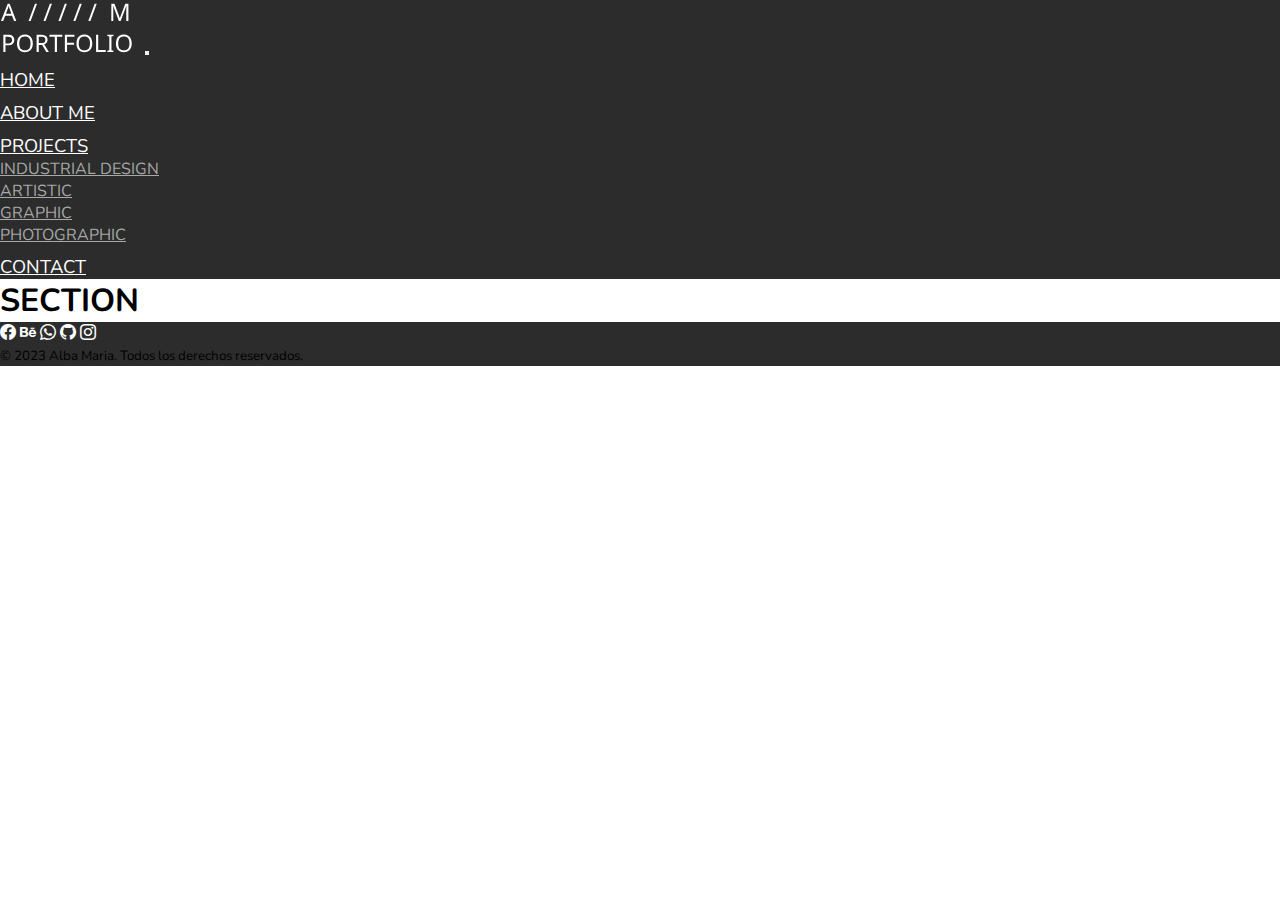
==== aboutme.html @ f6b7d612 "created styles index.html" ====
<!doctype html>
<html lang="es">
  <head>
    <meta charset="utf-8"/>
    <meta name="viewport" content="width=device-width, initial-scale=1"/>
    <title>ALBA MARIA PORTFOLIO</title>
    <link href="https://cdn.jsdelivr.net/npm/bootstrap@5.3.0-alpha1/dist/css/bootstrap.min.css" rel="stylesheet" integrity="sha384-GLhlTQ8iRABdZLl6O3oVMWSktQOp6b7In1Zl3/Jr59b6EGGoI1aFkw7cmDA6j6gD" crossorigin="anonymous"/>
    <link rel="stylesheet" href="https://cdn.jsdelivr.net/npm/bootstrap-icons@1.10.3/font/bootstrap-icons.css"/>
    <link href="https://fonts.googleapis.com/css2?family=Nunito&display=swap" rel="stylesheet"/>
    <link rel="stylesheet" href="css/style.css"/>
    <link rel="icon" href="img/favicon.png"/>
  </head>
  <body>
  <header>
    <nav class="navbar sticky-top navbar-expand-lg navbar-dark bg-dark">
        <div class="container-fluid ms-sm-5">
          <a class="navbar-brand" href="index.html"><img src="img/logo portfolio.svg" alt="Alba Maria Portfolio"></a>
          <button class="navbar-toggler" type="button" data-bs-toggle="collapse" data-bs-target="#navbarNavDropdown" aria-controls="navbarNavDropdown" aria-expanded="false" aria-label="Toggle navigation">
            <span class="navbar-toggler-icon"></span>
          </button>
          <div class="collapse navbar-collapse" id="navbarNavDropdown">
            <ul class="navbar-nav grid gap-3 ms-lg-auto me-lg-5">
              <li class="nav-item">
                <a class="nav-link active" aria-current="page" href="index.html">HOME</a>
              </li>
              <li class="nav-item">
                <a class="nav-link" href="aboutme.html">ABOUT ME</a>
              </li>
              <li class="nav-item dropdown">
                <a class="nav-link dropdown-toggle" href="#" role="button" data-bs-toggle="dropdown" aria-expanded="false">
                  PROJECTS
                </a>
                <ul class="dropdown-menu">
                  <li><a class="dropdown-item" href="industrialdesign.html"> INDUSTRIAL DESIGN</a></li>
                  <li><a class="dropdown-item" href="artistic.html">ARTISTIC</a></li>
                  <li><a class="dropdown-item" href="graphic.html">GRAPHIC</a></li>
                  <li><a class="dropdown-item" href="photographic.html">PHOTOGRAPHIC </a></li>
                </ul>
              </li>
              <li class="nav-item">
                <a class="nav-link" href="contact.html">CONTACT</a>
              </li>
            </ul>
          </div>
        </div>
    </nav>
  </header>
  <main class="pt-5">
     <h1>SECTION</h1>
  <footer class="bg-dark p-3">
    <div class="container text-center">
        <nav class="d-flex justify-content-evenly">
            <a href="https://facebook.com" target="_blank"><i class= "bi bi-facebook fs-3"></i></a>
            <a href="https://behance.com" target="_blank"><i class= "bi bi-behance fs-3"></i></a>
            <a href="https://api.whatsapp.com/send?phone=34642840363&text=Hola%20Alba Maria" target="_blank"><i class= "bi bi-whatsapp fs-3"></i></a>
            <a href="https://github.com" target="_blank"><i class= "bi bi-github fs-3"></i></a>
            <a href="https://instagram.com" target="_blank"><i class= "bi bi-instagram fs-3"></i></a>
        </nav>
        <small class="text-white">&copy; 2023 Alba Maria. Todos los derechos reservados.</small>
    </div>
  </footer>
    <script src="https://cdn.jsdelivr.net/npm/bootstrap@5.3.0-alpha1/dist/js/bootstrap.bundle.min.js" integrity="sha384-w76AqPfDkMBDXo30jS1Sgez6pr3x5MlQ1ZAGC+nuZB+EYdgRZgiwxhTBTkF7CXvN" crossorigin="anonymous"></script>
    <script src="js/script.js"></script>
  </body>
</html>
---- css/style.css ----
/*--------CUSTOM PROPERTIES--------*/
:root {
    --first-color: rgb(255, 255, 255);
    --first-alpha-color: rgba(210, 210, 210, 0.75);
    --second-color: rgb(44, 44, 44);
    --second-alpha-color: rgba(20, 25, 45, 0.75);
  
    --link-color: rgb(255, 255, 255);
    --link-alpha-color: rgba(210, 210, 210, 0.75);
  
    --bg-color: rgb(0, 0, 0);
    --bg-alpha-color: rgba(245, 245, 245, 0.75);
  }

/*--------RESET STYLES--------*/
* {
    box-sizing: border-box;
    margin: 0;
    padding: 0px;
}

a {
    color: var(--link-color);
    transition: all 0.3s ease-out;
  }
  
a:hover {
    color: var(--bg-color);
  }

body {
    font-family: 'Nunito';
}

/*--------BOOTSTRAP STYLES--------*/
.bg-dark {
    background-color: var(--second-color) !important;
}

.dropdown-item {
    color: var(--bg-color);
    transition: all 0.3s ease-out;
}

.dropdown-item {
    color: var(--first-alpha-color);
}

.navbar-dark .navbar-toggler {
    --bs-navbar-toggler-icon-bg: url("data:image/svg+xml,%3csvg xmlns='http://www.w3.org/2000/svg' viewBox='0 0 30 30'%3e%3cpath stroke='rgba%28255, 255, 255, 1%29' stroke-linecap='round' stroke-miterlimit='10' stroke-width='2' d='M4 7h22M4 15h22M4 23h22'/%3e%3c/svg%3e");
    transition: all 0.3s ease-out;
  }
  
.navbar-dark .navbar-toggler:hover {
    --bs-navbar-toggler-icon-bg: url("data:image/svg+xml,%3csvg xmlns='http://www.w3.org/2000/svg' viewBox='0 0 30 30'%3e%3cpath stroke='rgba%28255, 255, 255, 0.55%29' stroke-linecap='round' stroke-miterlimit='10' stroke-width='2' d='M4 7h22M4 15h22M4 23h22'/%3e%3c/svg%3e");
    opacity: 0.75;
  }
  
.nav-item {
    margin-left: .2.5rem;
    padding-top: .5rem;
    transition: all 0.3s ease-out;
}

.nav-link {
    color: var(--first-color);
    font-size: 1.15rem;
}

.nav-link:hover {
    color: var(--first-alpha-color);
}

.nav-item:hover{
    background-color: var(--first-alpha-color);
}

/*--------MY STYLES--------*/

h2{
    font-family: 'Rubik';
}

.i-am{
    font-size: 36px;
    font-family: 'Rubik';
    margin-bottom: 2rem;
}

.based{
    font-size: 36px;
    font-family: 'Rubik';
    margin-top: 2rem;
}

/*--------MEDIA QUERIES--------*/
/* // Small devices (landscape phones, 576px and up) */
@media (min-width: 576px) {
}

/* // Medium devices (tablets, 768px and up) */
@media (min-width: 768px) {
}

/* // Large devices (desktops, 992px and up) */
@media (min-width: 992px) {
  .nav-item:hover {
    background-color: transparent;
  }
}

/* // X-Large devices (large desktops, 1200px and up) */
@media (min-width: 1200px) {
}

/* // XX-Large devices (larger desktops, 1400px and up) */
@media (min-width: 1400px) {
}
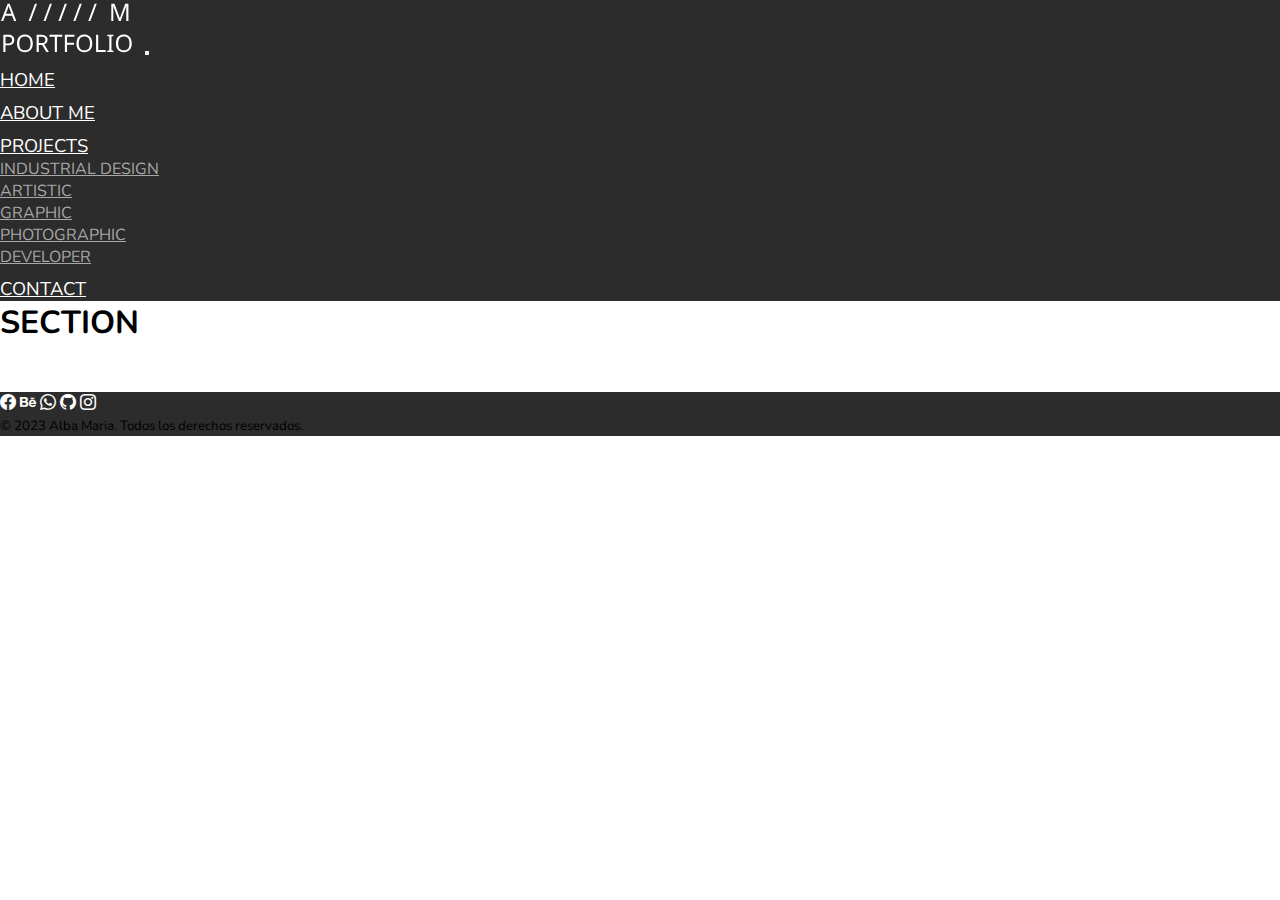
==== commit e4835bc1: "created industrial design page" ====
--- a/aboutme.html
+++ b/aboutme.html
@@ -7,6 +7,7 @@
     <link href="https://cdn.jsdelivr.net/npm/bootstrap@5.3.0-alpha1/dist/css/bootstrap.min.css" rel="stylesheet" integrity="sha384-GLhlTQ8iRABdZLl6O3oVMWSktQOp6b7In1Zl3/Jr59b6EGGoI1aFkw7cmDA6j6gD" crossorigin="anonymous"/>
     <link rel="stylesheet" href="https://cdn.jsdelivr.net/npm/bootstrap-icons@1.10.3/font/bootstrap-icons.css"/>
     <link href="https://fonts.googleapis.com/css2?family=Nunito&display=swap" rel="stylesheet"/>
+    <link href="https://fonts.googleapis.com/css2?family=Rubik&display=swap" rel="stylesheet">
     <link rel="stylesheet" href="css/style.css"/>
     <link rel="icon" href="img/favicon.png"/>
   </head>
@@ -34,7 +35,8 @@
                   <li><a class="dropdown-item" href="industrialdesign.html"> INDUSTRIAL DESIGN</a></li>
                   <li><a class="dropdown-item" href="artistic.html">ARTISTIC</a></li>
                   <li><a class="dropdown-item" href="graphic.html">GRAPHIC</a></li>
-                  <li><a class="dropdown-item" href="photographic.html">PHOTOGRAPHIC </a></li>
+                  <li><a class="dropdown-item" href="photographic.html">PHOTOGRAPHIC</a></li>
+                  <li><a class="dropdown-item" href="photographic.html">DEVELOPER</a></li>
                 </ul>
               </li>
               <li class="nav-item">
@@ -49,13 +51,13 @@
      <h1>SECTION</h1>
   <footer class="bg-dark p-3">
     <div class="container text-center">
-        <nav class="d-flex justify-content-evenly">
-            <a href="https://facebook.com" target="_blank"><i class= "bi bi-facebook fs-3"></i></a>
-            <a href="https://behance.com" target="_blank"><i class= "bi bi-behance fs-3"></i></a>
-            <a href="https://api.whatsapp.com/send?phone=34642840363&text=Hola%20Alba Maria" target="_blank"><i class= "bi bi-whatsapp fs-3"></i></a>
-            <a href="https://github.com" target="_blank"><i class= "bi bi-github fs-3"></i></a>
-            <a href="https://instagram.com" target="_blank"><i class= "bi bi-instagram fs-3"></i></a>
-        </nav>
+      <nav class="d-flex justify-content-evenly">
+        <a href="https://facebook.com" target="_blank"><i class= "bi bi-facebook fs-4"></i></a>
+        <a href="https://behance.com" target="_blank"><i class= "bi bi-behance fs-4"></i></a>
+        <a href="https://api.whatsapp.com/send?phone=34642840363&text=Hola%20Alba Maria" target="_blank"><i class= "bi bi-whatsapp fs-4"></i></a>
+        <a href="https://github.com" target="_blank"><i class= "bi bi-github fs-4"></i></a>
+        <a href="https://instagram.com" target="_blank"><i class= "bi bi-instagram fs-4"></i></a>
+     </nav>
         <small class="text-white">&copy; 2023 Alba Maria. Todos los derechos reservados.</small>
     </div>
   </footer>
--- a/css/style.css
+++ b/css/style.css
@@ -28,6 +28,7 @@
     color: var(--bg-color);
   }
 
+  
 body {
     font-family: 'Nunito';
 }
@@ -93,6 +94,28 @@
     margin-top: 2rem;
 }
 
+.titles{
+    font-family: 'Rubik';
+    font-size: 48px;
+}
+
+.subtitles{
+    font-family: 'Rubik';
+    font-size: 20px;
+    margin-bottom: 3rem;
+}
+
+.subtitles1{
+    font-family: 'Rubik';
+    font-size: 20px;
+    margin-top: 4rem;
+    margin-bottom: 4rem;
+}
+
+footer{
+    margin-top: 3rem;
+}
+
 /*--------MEDIA QUERIES--------*/
 /* // Small devices (landscape phones, 576px and up) */
 @media (min-width: 576px) {
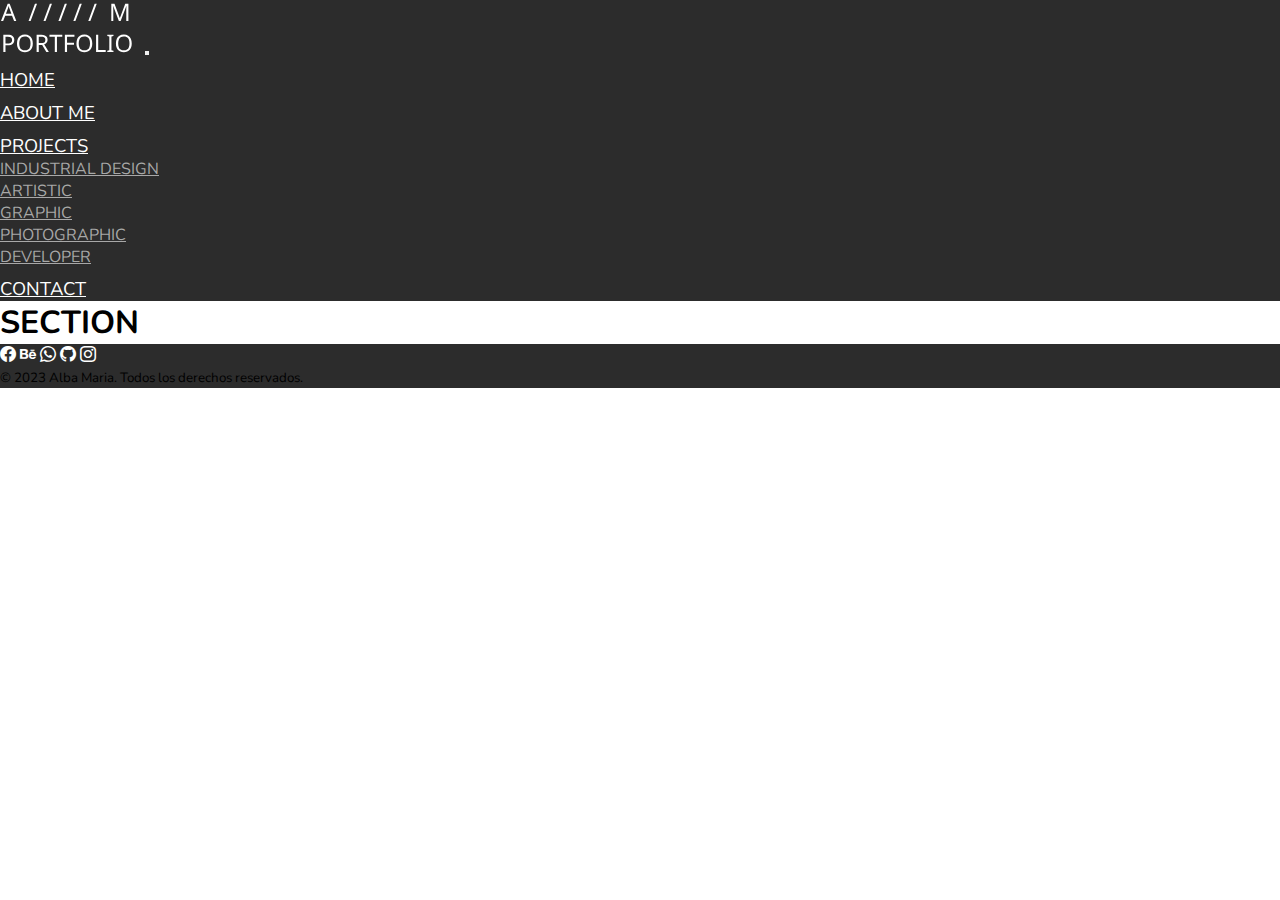
==== commit d557b73f: "created graphic page" ====
--- a/aboutme.html
+++ b/aboutme.html
@@ -53,7 +53,7 @@
     <div class="container text-center">
       <nav class="d-flex justify-content-evenly">
         <a href="https://facebook.com" target="_blank"><i class= "bi bi-facebook fs-4"></i></a>
-        <a href="https://behance.com" target="_blank"><i class= "bi bi-behance fs-4"></i></a>
+        <a href="https://behance.net" target="_blank"><i class= "bi bi-behance fs-4"></i></a>
         <a href="https://api.whatsapp.com/send?phone=34642840363&text=Hola%20Alba Maria" target="_blank"><i class= "bi bi-whatsapp fs-4"></i></a>
         <a href="https://github.com" target="_blank"><i class= "bi bi-github fs-4"></i></a>
         <a href="https://instagram.com" target="_blank"><i class= "bi bi-instagram fs-4"></i></a>
--- a/css/style.css
+++ b/css/style.css
@@ -102,18 +102,11 @@
 .subtitles{
     font-family: 'Rubik';
     font-size: 20px;
-    margin-bottom: 3rem;
 }
 
 .subtitles1{
     font-family: 'Rubik';
     font-size: 20px;
-    margin-top: 4rem;
-    margin-bottom: 4rem;
-}
-
-footer{
-    margin-top: 3rem;
 }
 
 /*--------MEDIA QUERIES--------*/
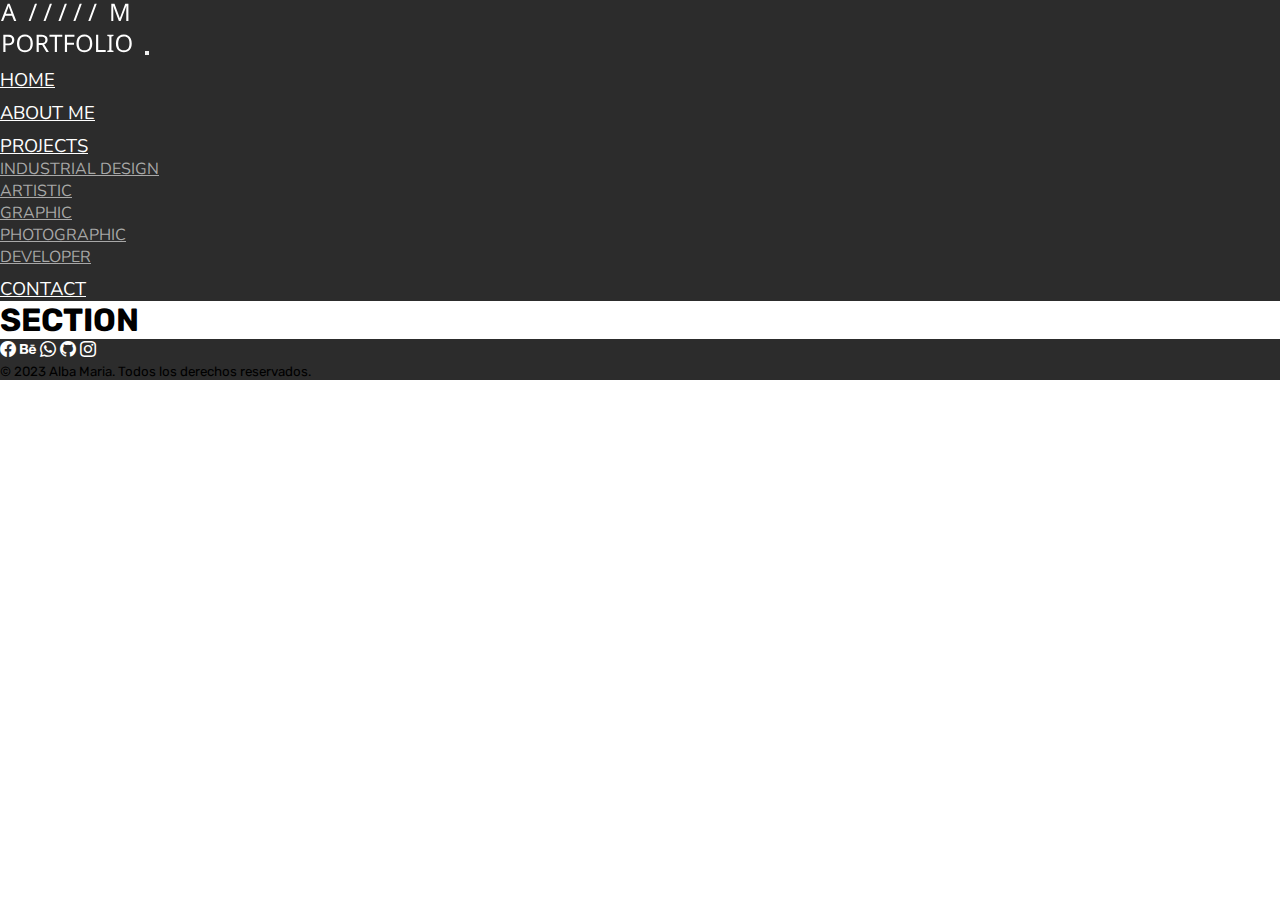
==== commit 7fc165f4: "Merge pull request #1 from albapro/dev" ====
--- a/aboutme.html
+++ b/aboutme.html
@@ -36,7 +36,7 @@
                   <li><a class="dropdown-item" href="artistic.html">ARTISTIC</a></li>
                   <li><a class="dropdown-item" href="graphic.html">GRAPHIC</a></li>
                   <li><a class="dropdown-item" href="photographic.html">PHOTOGRAPHIC</a></li>
-                  <li><a class="dropdown-item" href="photographic.html">DEVELOPER</a></li>
+                  <li><a class="dropdown-item" href="developer.html">DEVELOPER</a></li>
                 </ul>
               </li>
               <li class="nav-item">
--- a/css/style.css
+++ b/css/style.css
@@ -28,8 +28,12 @@
     color: var(--bg-color);
   }
 
+body {
+    font-family: 'Rubik';
+}
+
   
-body {
+nav {
     font-family: 'Nunito';
 }
 
@@ -55,7 +59,7 @@
 .navbar-dark .navbar-toggler:hover {
     --bs-navbar-toggler-icon-bg: url("data:image/svg+xml,%3csvg xmlns='http://www.w3.org/2000/svg' viewBox='0 0 30 30'%3e%3cpath stroke='rgba%28255, 255, 255, 0.55%29' stroke-linecap='round' stroke-miterlimit='10' stroke-width='2' d='M4 7h22M4 15h22M4 23h22'/%3e%3c/svg%3e");
     opacity: 0.75;
-  }
+}
   
 .nav-item {
     margin-left: .2.5rem;
@@ -78,36 +82,34 @@
 
 /*--------MY STYLES--------*/
 
-h2{
-    font-family: 'Rubik';
-}
+
 
 .i-am{
     font-size: 36px;
-    font-family: 'Rubik';
-    margin-bottom: 2rem;
 }
 
 .based{
     font-size: 36px;
-    font-family: 'Rubik';
-    margin-top: 2rem;
 }
 
 .titles{
-    font-family: 'Rubik';
     font-size: 48px;
 }
 
-.subtitles{
-    font-family: 'Rubik';
+.subtitles {
     font-size: 20px;
 }
 
 .subtitles1{
-    font-family: 'Rubik';
     font-size: 20px;
 }
+
+.form-text {
+    margin-bottom: .5rem;
+    font-size: 1em;
+    color: var(--first-color);
+  }
+  
 
 /*--------MEDIA QUERIES--------*/
 /* // Small devices (landscape phones, 576px and up) */
